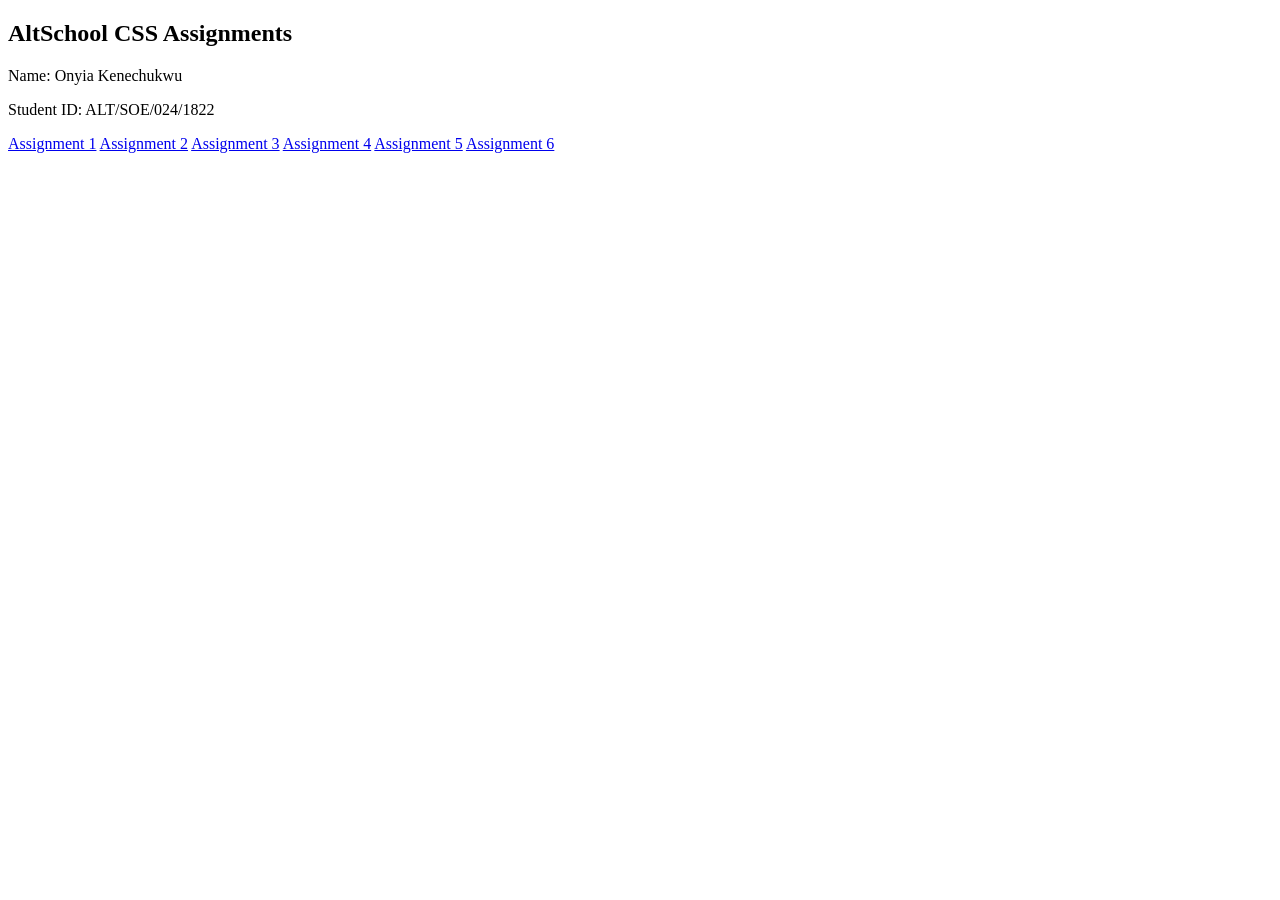
==== index.html @ da4b4e0a "Initial commit" ====
<!DOCTYPE html>
<html lang="en">
<head>
    <meta charset="UTF-8">
    <meta name="viewport" content="width=device-width, initial-scale=1.0">
    <title>AltSchool CSS Assignments</title>
    <link rel="stylesheet" href="../CSS Assignment/style.css">
</head>
<body>
    <div class="card">
        <h2>AltSchool CSS Assignments</h2>
        <p class="student-info">Name: <span>Onyia Kenechukwu</span></p>
        <p class="student-info">Student ID: <span>ALT/SOE/024/1822</span></p>
        <div class="button-container">
            <a href="./assignment 1/index.html" class="btn">Assignment 1</a>
            <a href="./assignment 2/index.html" class="btn">Assignment 2</a>
            <a href="./assignment 3/index.html" class="btn">Assignment 3</a>
            <a href="./assignment 4/index.html" class="btn">Assignment 4</a>
            <a href="./assignment 6/index.html" class="btn">Assignment 5</a>
            <a href="./assignment 5/index.html" class="btn">Assignment 6</a>
        </div>
    </div>
</body>
</html>
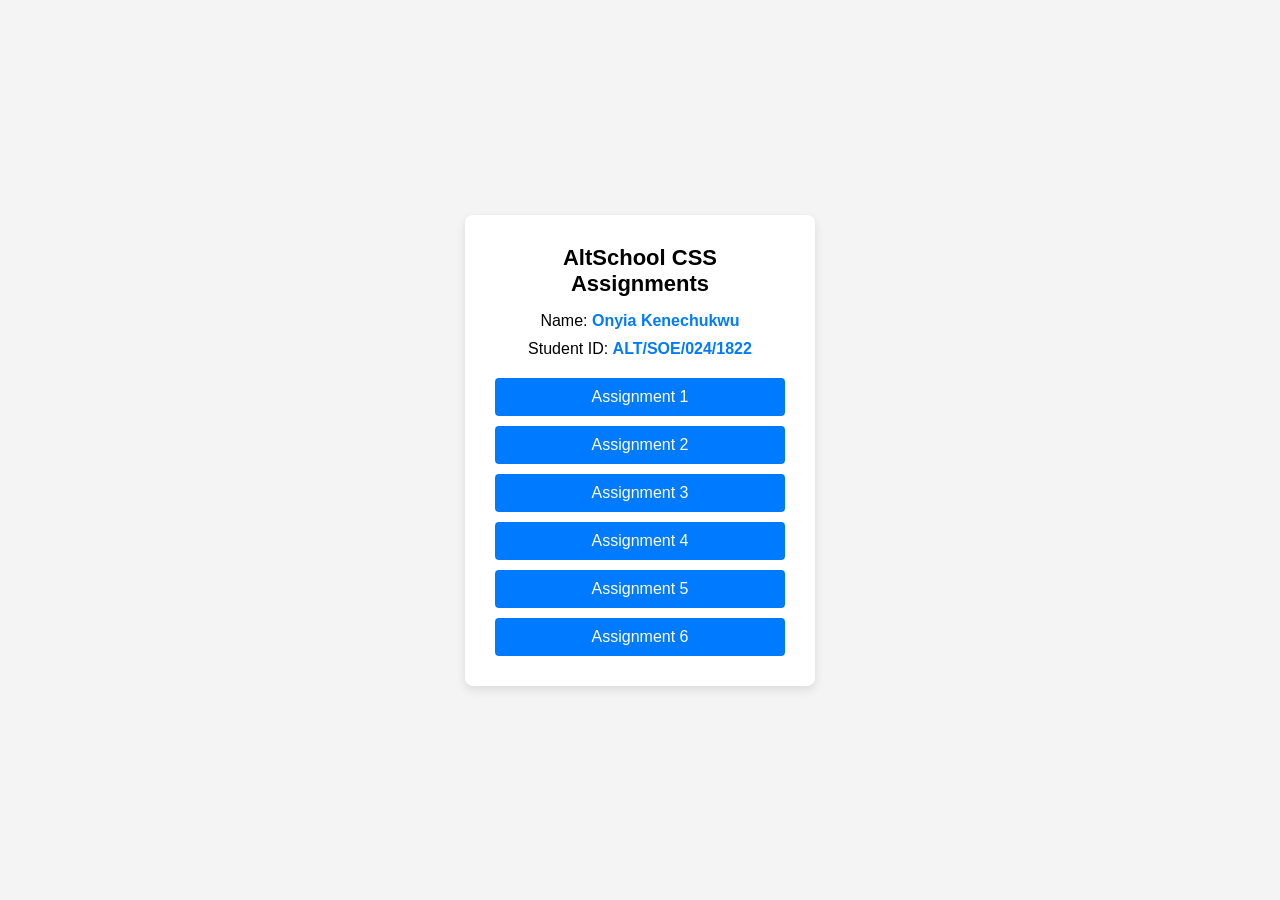
==== commit 0abf5e3c: "Update index.html" ====
--- a/index.html
+++ b/index.html
@@ -4,7 +4,7 @@
     <meta charset="UTF-8">
     <meta name="viewport" content="width=device-width, initial-scale=1.0">
     <title>AltSchool CSS Assignments</title>
-    <link rel="stylesheet" href="../CSS Assignment/style.css">
+    <link rel="stylesheet" href="./style.css">
 </head>
 <body>
     <div class="card">
--- a/style.css
+++ b/style.css
@@ -0,0 +1,61 @@
+* {
+    margin: 0;
+    padding: 0;
+    box-sizing: border-box;
+    font-family: Arial, sans-serif;
+}
+
+body {
+    display: flex;
+    align-items: center;
+    justify-content: center;
+    height: 100vh;
+    background-color: #f4f4f4;
+}
+
+.card {
+    background: white;
+    padding: 30px;
+    border-radius: 8px;
+    box-shadow: 0 4px 10px rgba(0, 0, 0, 0.1);
+    text-align: center;
+    width: 350px;
+}
+
+h2 {
+    font-size: 22px;
+    margin-bottom: 15px;
+}
+
+.student-info {
+    font-size: 16px;
+    margin-bottom: 10px;
+}
+
+.student-info span {
+    font-weight: bold;
+    color: #007bff;
+}
+
+.button-container {
+    display: flex;
+    flex-direction: column;
+    gap: 10px;
+    margin-top: 20px;
+}
+
+.btn {
+    display: block;
+    text-align: center;
+    padding: 10px;
+    text-decoration: none;
+    background: #007bff;
+    color: white;
+    font-size: 16px;
+    border-radius: 4px;
+    transition: 0.3s;
+}
+
+.btn:hover {
+    background: #0056b3;
+}
